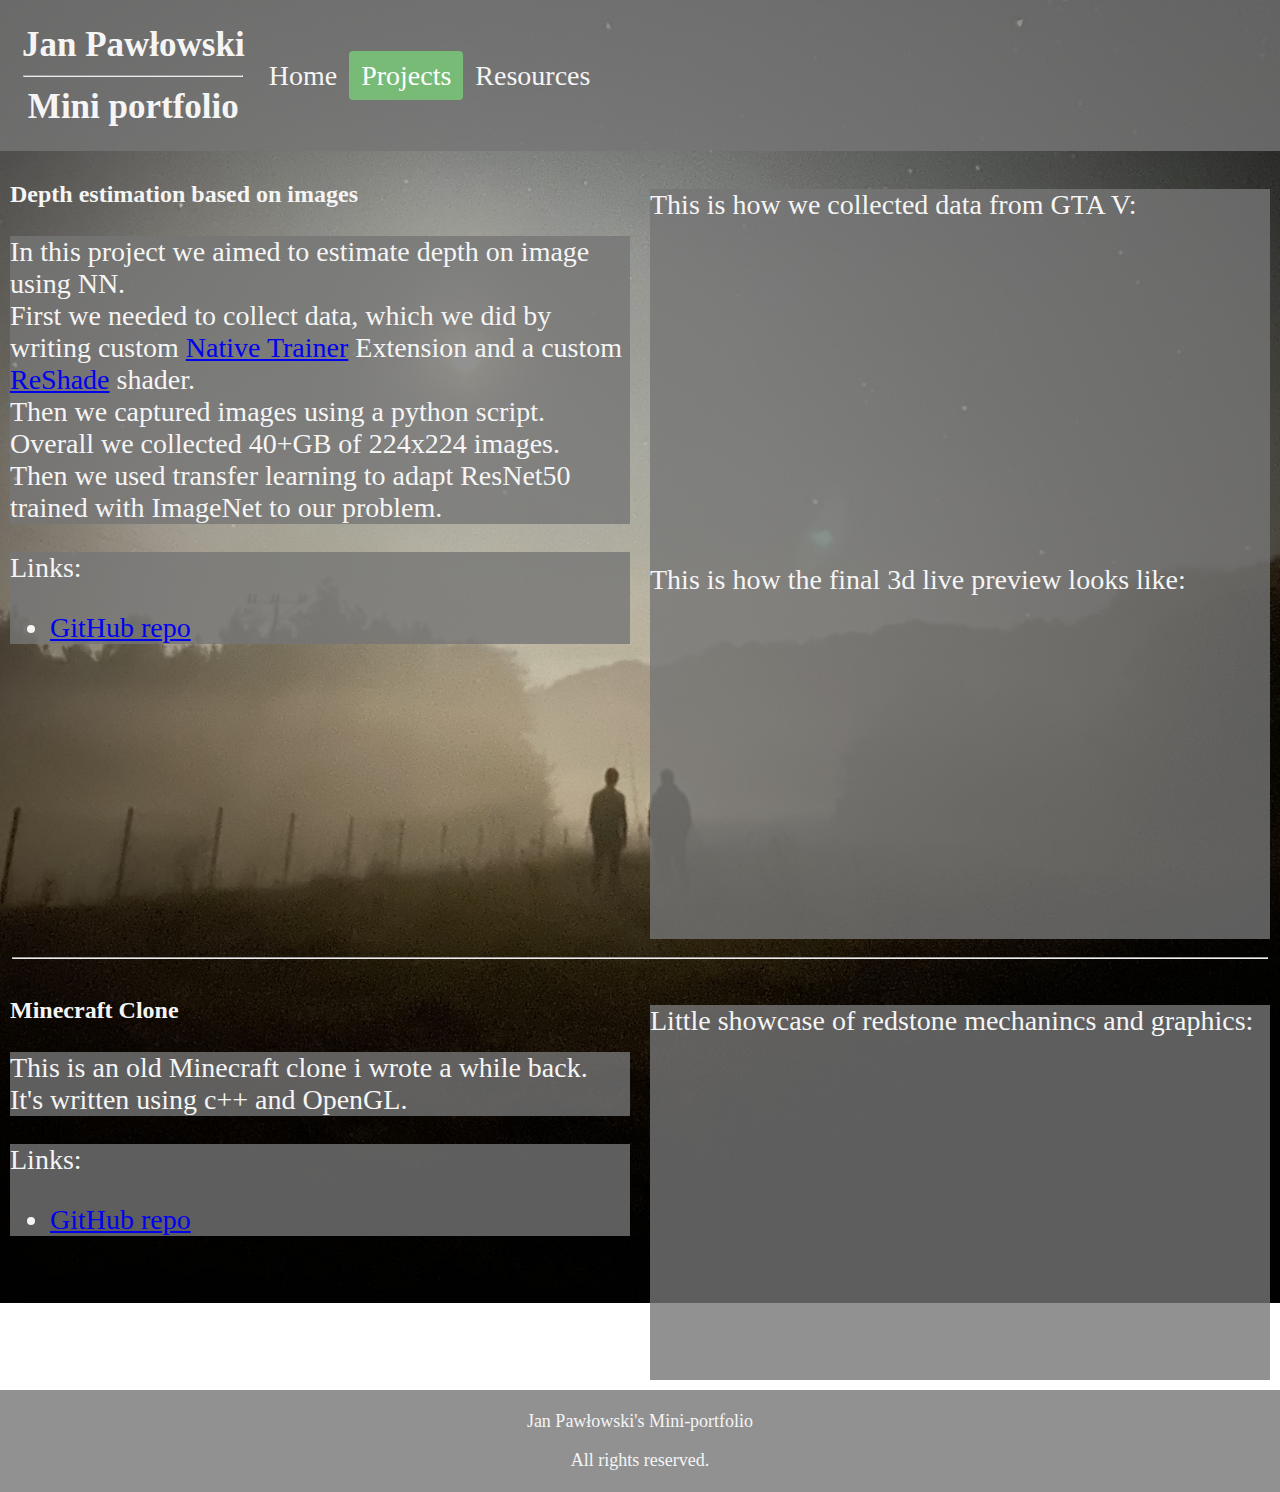
==== projects.html @ 4a51b95c "corrected tags order" ====
<html>

<head>
    <meta charset="UTF-8">
    <link rel="stylesheet" href="styles.css">
</head>

<body>
    <header>
        <nav>
            <a href="index.html" class="logo">Jan Pawłowski<br>
                <hr>Mini portfolio
            </a>
            <a class="inactive" href="index.html">Home</a>
            <a class="active" href="projects.html">Projects</a>
            <a class="inactive" href="resources.html">Resources</a>
        </nav>
    </header>

    <!-- Depth estimation -->
    <div>
        <div class="column-left">
            <h2>Depth estimation based on images</h2>

            <section>
                <p>
                    In this project we aimed to estimate depth on image using NN.
                    <br>
                    First we needed to collect data, which we did by writing custom <a
                        href="https://www.gta5-mods.com/tools/script-hook-v">Native Trainer</a>
                    Extension and a custom <a href="https://reshade.me/">ReShade</a> shader.
                    <br>
                    Then we captured images using a python script.
                    Overall we collected 40+GB of 224x224 images.
                    <br>
                    Then we used transfer learning to adapt ResNet50 trained with ImageNet to our problem.
                </p>
            </section>

            <section>
                <p>
                    Links:
                <ul>
                    <li><a href="https://gitlab.com/kubabalicki/python-project-calculating-depth-from-gta-frames">GitHub
                            repo</a></li>
                </ul>
                </p>
            </section>
        </div>
        <div class="column-right">
            <section>
                <p>
                    This is how we collected data from GTA V:
                    <iframe width="560" height="315" src="https://www.youtube-nocookie.com/embed/aNr1Wo9_q6g"
                        frameborder="0"
                        allow="accelerometer; autoplay; clipboard-write; encrypted-media; gyroscope; picture-in-picture"
                        allowfullscreen></iframe>
                </p>

                <p>
                    This is how the final 3d live preview looks like:
                </p>
                <iframe width="560" height="315" src="https://www.youtube-nocookie.com/embed/pUyrJXh09bE"
                    frameborder="0"
                    allow="accelerometer; autoplay; clipboard-write; encrypted-media; gyroscope; picture-in-picture"
                    allowfullscreen></iframe>
            </section>
        </div>
    </div>

    <hr>
    <!-- Minecraft clone -->
    <div>
        <div class="column-left">
            <h2>Minecraft Clone</h2>

            <section>
                <p>
                    This is an old Minecraft clone i wrote a while back.
                    <br>
                    It's written using c++ and OpenGL.
                </p>
            </section>

            <section>
                <p>
                    Links:
                <ul>
                    <li><a href="https://github.com/janpawlowskiof/MinecraftClone2.0">GitHub repo</a></li>
                </ul>
                </p>
            </section>
        </div>
        <div class="column-right">
            <section>
                <p>
                    Little showcase of redstone mechanincs and graphics:
                </p>
                <iframe width="560" height="315" src="https://www.youtube.com/embed/dhI2U1GPwTo" frameborder="0"
                allow="accelerometer; autoplay; clipboard-write; encrypted-media; gyroscope; picture-in-picture"
                    allowfullscreen></iframe>
            </section>
        </div>
    </div>

    <footer>
        <p>Jan Pawłowski's Mini-portfolio</p>
        <p>All rights reserved.</p>
    </footer>
</body>

</html>
---- styles.css ----
body{
  background-image: url('bg_image.jpg');
  background-repeat: no-repeat;
  background-attachment: fixed;
  background-size: cover;
  background-position: center; 
  box-sizing: border-box;
  display:flex; 
  flex-direction:column; 
  height:100%;
  margin:0;
}


h2 {
    color: whitesmoke;
    text-align: left;
}

p, li {
    font-family: verdana;
    font-size: 28px;
    color: whitesmoke;
}


.column-left, .column-right {
  float: left;
  width: 50%;
  padding: 10px;
  box-sizing: border-box;
  display: block;
}


nav {
    overflow: hidden;
    background-color: rgba(117, 117, 117, 0.8);
    padding: 20px 10px;
    display:flex;
    flex-direction: row;
}
  
hr {
  color: whitesmoke;
  width: 98%;  
}

nav a {
  color: whitesmoke;
  text-align: center;
  padding: 12px;
  text-decoration: none;
  font-size: 28px;
  line-height: 25px;
  border-radius: 4px;
  align-self: center;
}

nav a.logo {
  font-size: 35px;
  font-weight: bold;
}

nav a:hover {
  background-color: #999;
  color: white;
}

nav a.active {
  background-color: #7b7;
  color: white;
}

img {
  float: right;
  max-width: 400px;
  margin-left: auto;
  margin-right: auto;
  width: 30%;
}

section {
  background-color: rgba(117, 117, 117, 0.8);
}

footer {
  /* min-height: 70px; */
  margin-top: auto;
  text-align: center;
  padding: 3px;
  background-color: rgba(117, 117, 117, 0.8);
  color: whitesmoke;
}

footer p {
  font-size: 18px;
}

@media screen and (max-width: 800px) {
  nav {
    flex-direction: column;
  }

  nav a {
    text-align: left;
    width: 95%;
  }
}

@media screen and (max-width: 1024px) {
  .column-left, .column-right {
    width: 100%;
  }
}
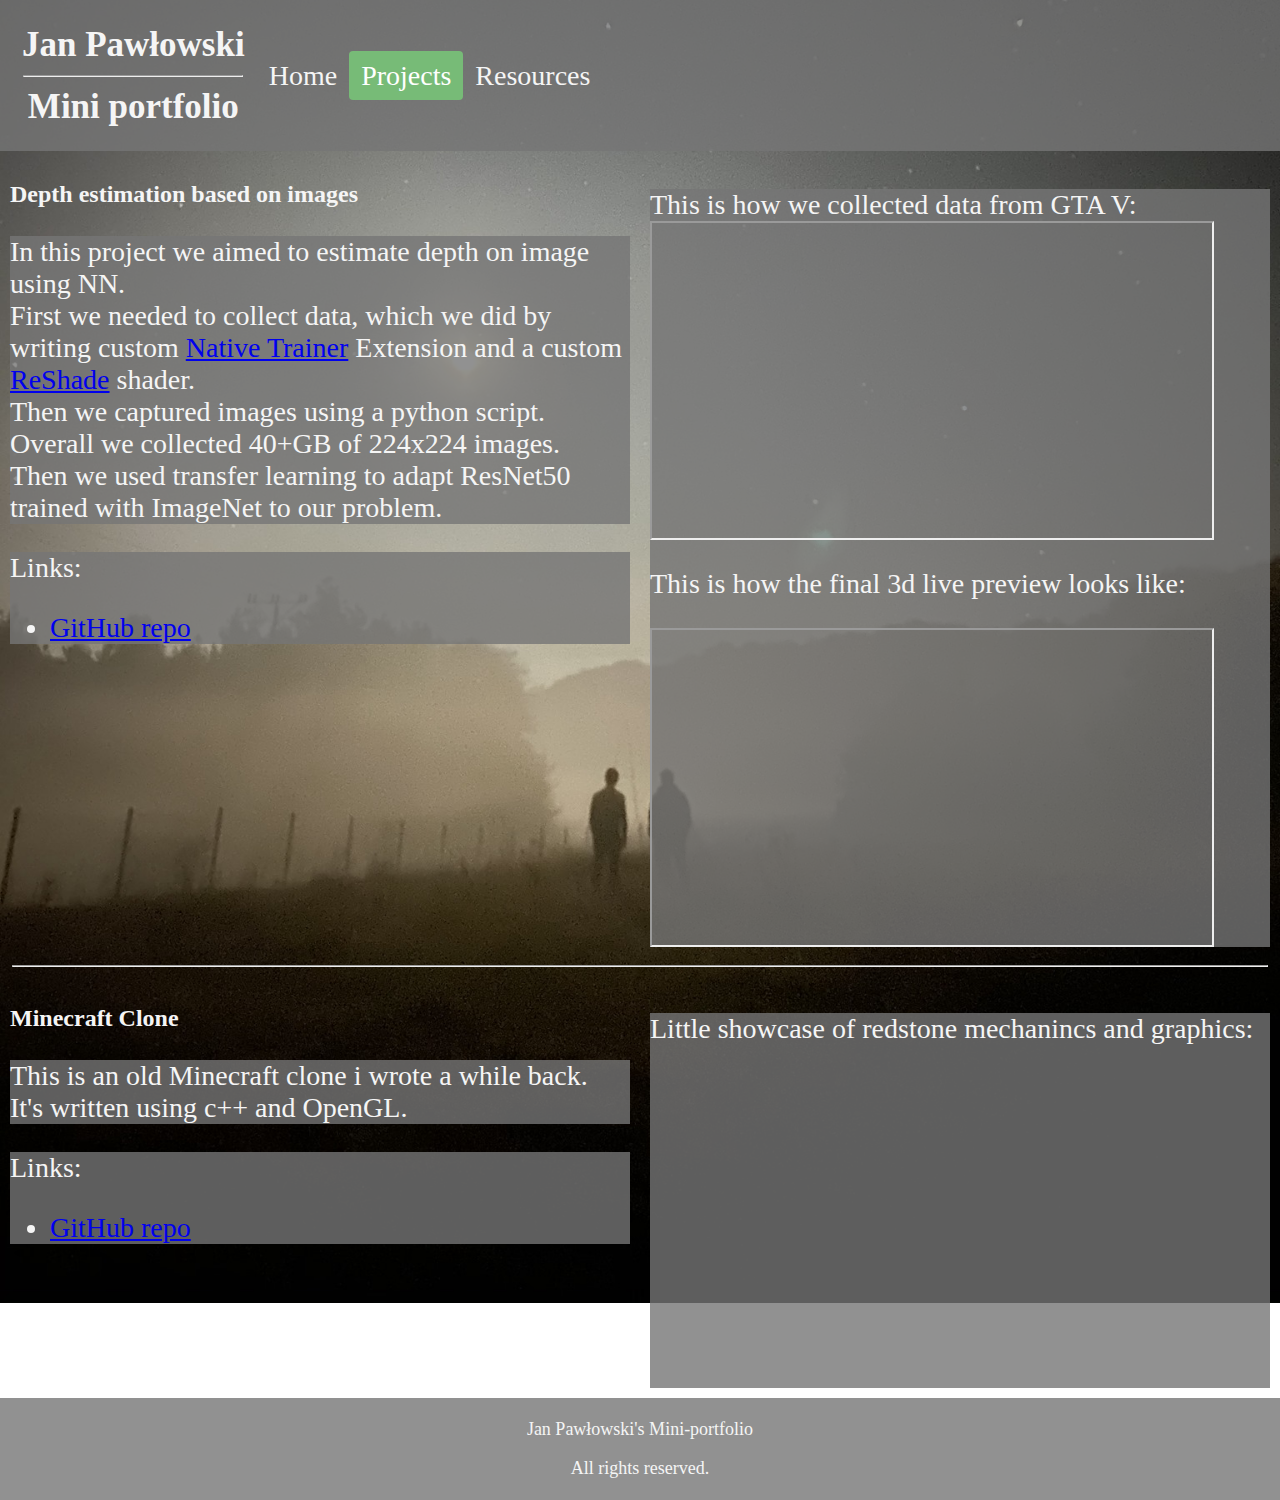
==== commit c5173e9c: "updated meta" ====
--- a/projects.html
+++ b/projects.html
@@ -1,7 +1,8 @@
-<html>
+<!DOCTYPE html lang="pl">
 
 <head>
     <meta charset="UTF-8">
+    <title>Jan Pawłowski - Projects</title>
     <link rel="stylesheet" href="styles.css">
 </head>
 
@@ -51,18 +52,16 @@
             <section>
                 <p>
                     This is how we collected data from GTA V:
-                    <iframe width="560" height="315" src="https://www.youtube-nocookie.com/embed/aNr1Wo9_q6g"
-                        frameborder="0"
-                        allow="accelerometer; autoplay; clipboard-write; encrypted-media; gyroscope; picture-in-picture"
+                    <iframe width="560" height="315" src="https://www.youtube-nocookie.com/embed/aNr1Wo9_q6g?autoplay=1&mute=1&loop=1"
+                        allow="autoplay;"
                         allowfullscreen></iframe>
                 </p>
 
                 <p>
                     This is how the final 3d live preview looks like:
                 </p>
-                <iframe width="560" height="315" src="https://www.youtube-nocookie.com/embed/pUyrJXh09bE"
-                    frameborder="0"
-                    allow="accelerometer; autoplay; clipboard-write; encrypted-media; gyroscope; picture-in-picture"
+                <iframe width="560" height="315" src="https://www.youtube-nocookie.com/embed/pUyrJXh09bE?autoplay=1&mute=1&loop=1"
+                    allow="autoplay;"
                     allowfullscreen></iframe>
             </section>
         </div>
@@ -96,8 +95,8 @@
                 <p>
                     Little showcase of redstone mechanincs and graphics:
                 </p>
-                <iframe width="560" height="315" src="https://www.youtube.com/embed/dhI2U1GPwTo" frameborder="0"
-                allow="accelerometer; autoplay; clipboard-write; encrypted-media; gyroscope; picture-in-picture"
+                <iframe width="560" height="315" src="https://www.youtube.com/embed/dhI2U1GPwTo?autoplay=1&mute=1&loop=1" frameborder="0"
+                allow="autoplay;"
                     allowfullscreen></iframe>
             </section>
         </div>
@@ -109,4 +108,4 @@
     </footer>
 </body>
 
-</html>+</html>
--- a/styles.css
+++ b/styles.css
@@ -97,6 +97,10 @@
   font-size: 18px;
 }
 
+iframe {
+  frameborder: 0px
+}
+
 @media screen and (max-width: 800px) {
   nav {
     flex-direction: column;
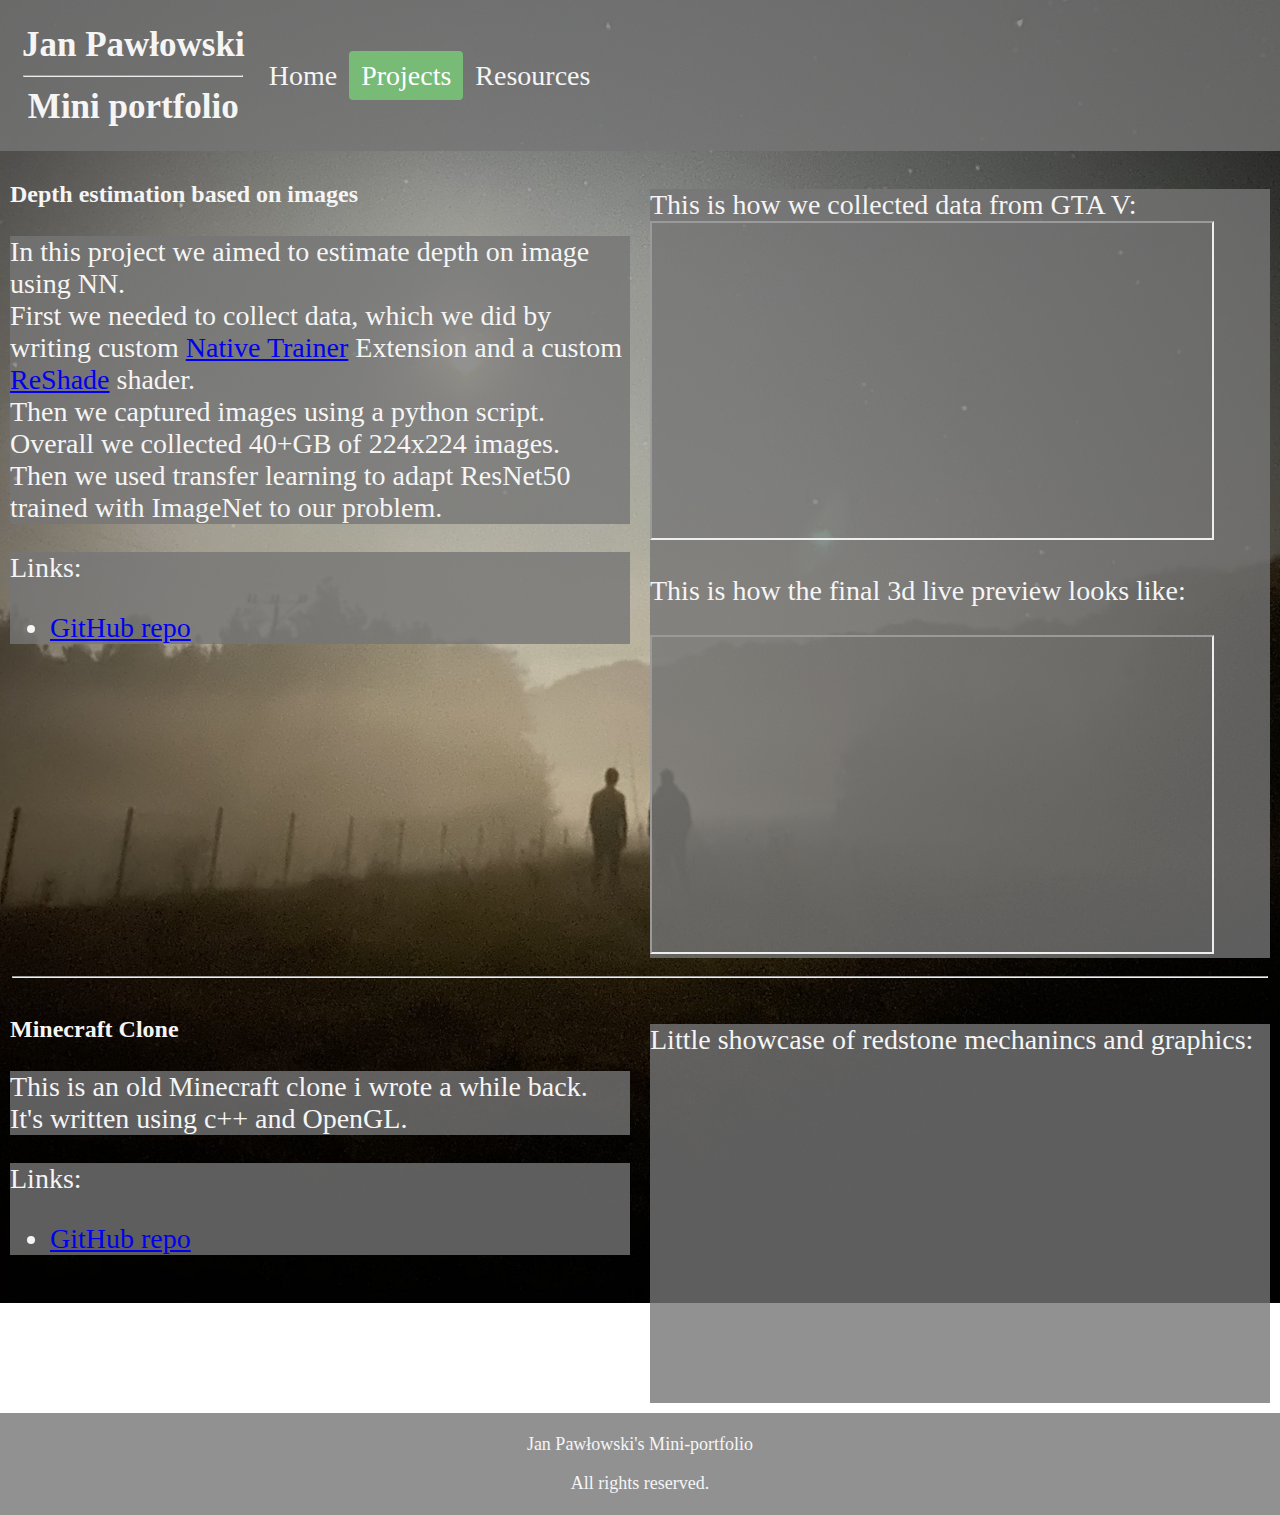
==== commit cb8777d0: "updated doctype" ====
--- a/projects.html
+++ b/projects.html
@@ -1,4 +1,5 @@
-<!DOCTYPE html lang="pl">
+<!DOCTYPE html>
+<html lang="pl">
 
 <head>
     <meta charset="UTF-8">
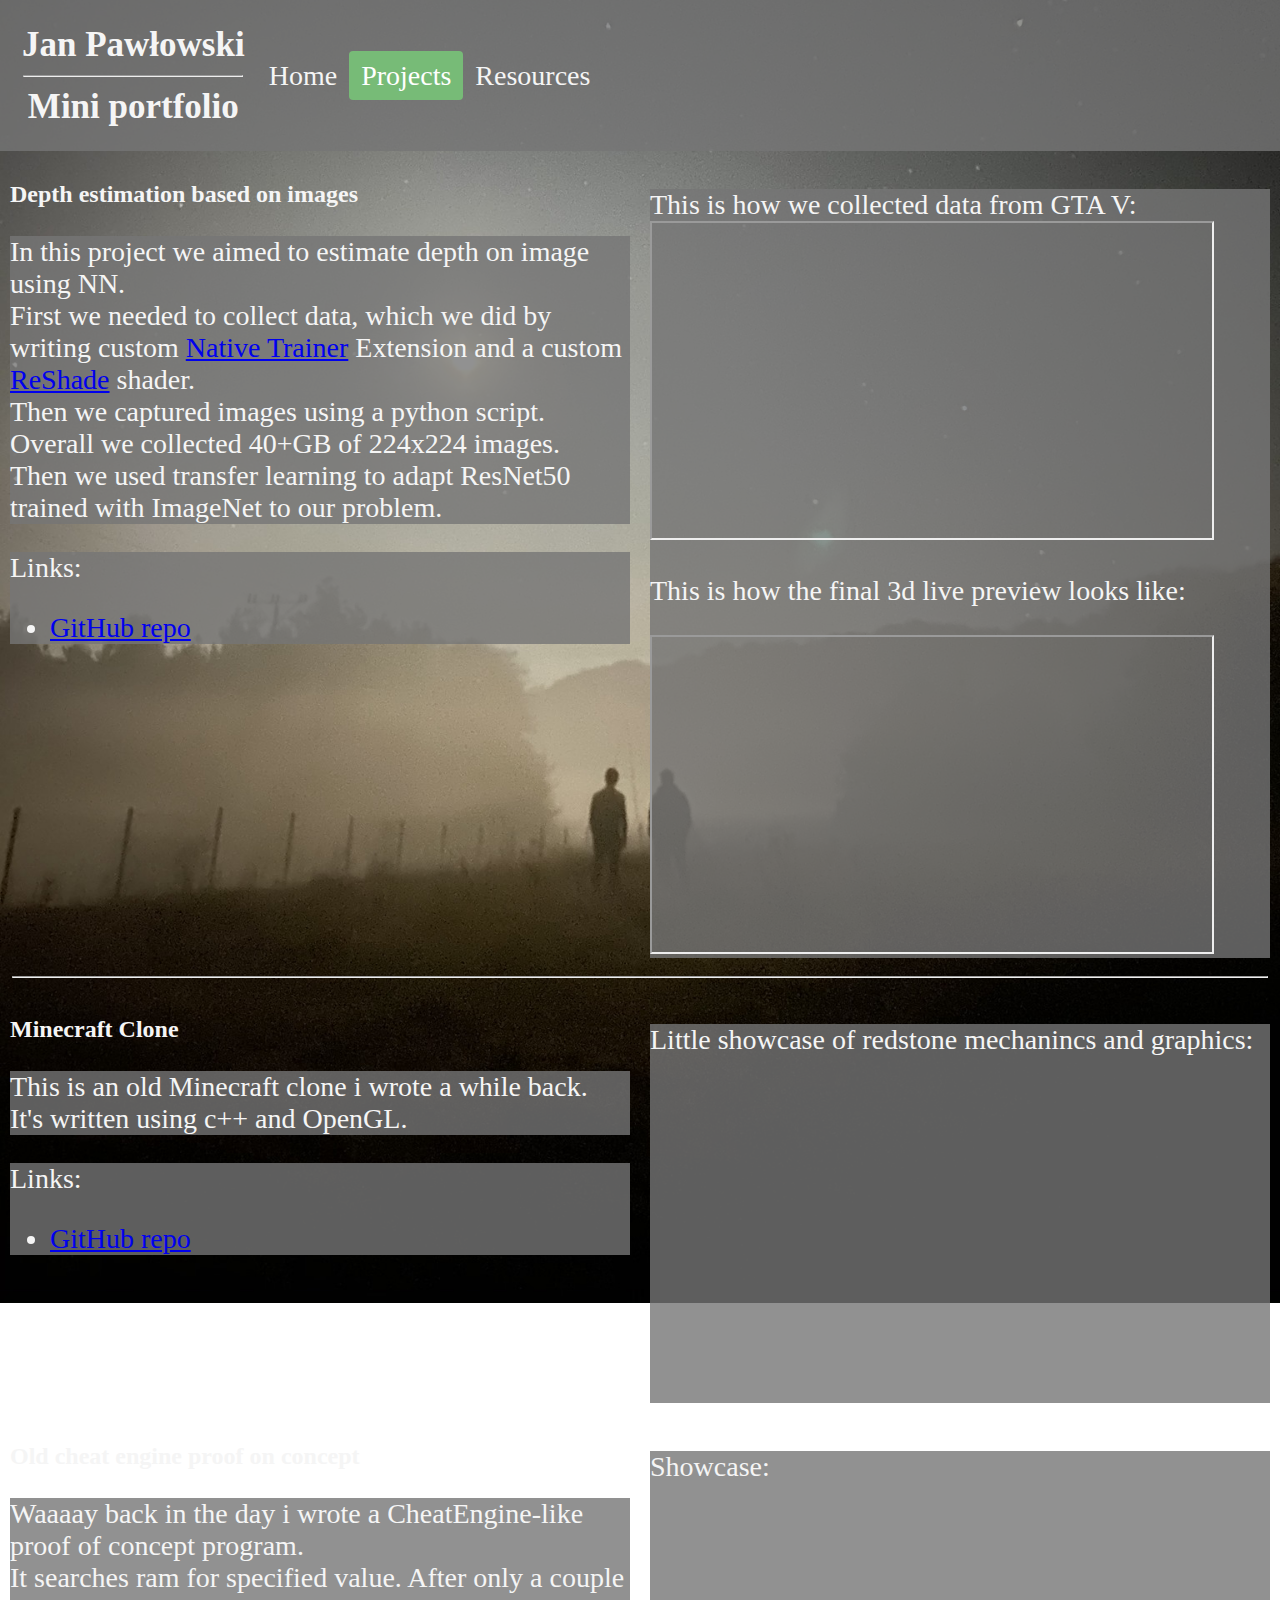
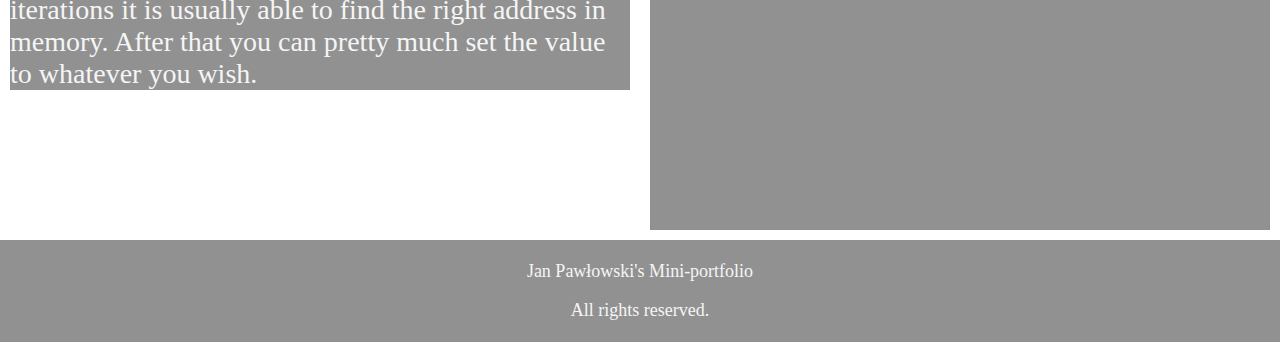
==== commit 4ae72175: "updated text" ====
--- a/projects.html
+++ b/projects.html
@@ -103,6 +103,32 @@
         </div>
     </div>
 
+        <!-- Memory reading? -->
+        <div>
+            <div class="column-left">
+                <h2>Old cheat engine proof on concept</h2>
+    
+                <section>
+                    <p>
+                        Waaaay back in the day i wrote a CheatEngine-like proof of concept program.
+                        <br>
+                        It searches ram for specified value. After only a couple iterations it is usually able to find the right address in memory.
+                        After that you can pretty much set the value to whatever you wish.
+                    </p>
+                </section>
+            </div>
+            <div class="column-right">
+                <section>
+                    <p>
+                        Showcase:
+                    </p>
+                    <iframe width="560" height="315" src="https://www.youtube.com/embed/gtEg0cpOeLU?autoplay=1&mute=1&loop=1" frameborder="0"
+                    allow="autoplay;"
+                        allowfullscreen></iframe>
+                </section>
+            </div>
+        </div>
+
     <footer>
         <p>Jan Pawłowski's Mini-portfolio</p>
         <p>All rights reserved.</p>
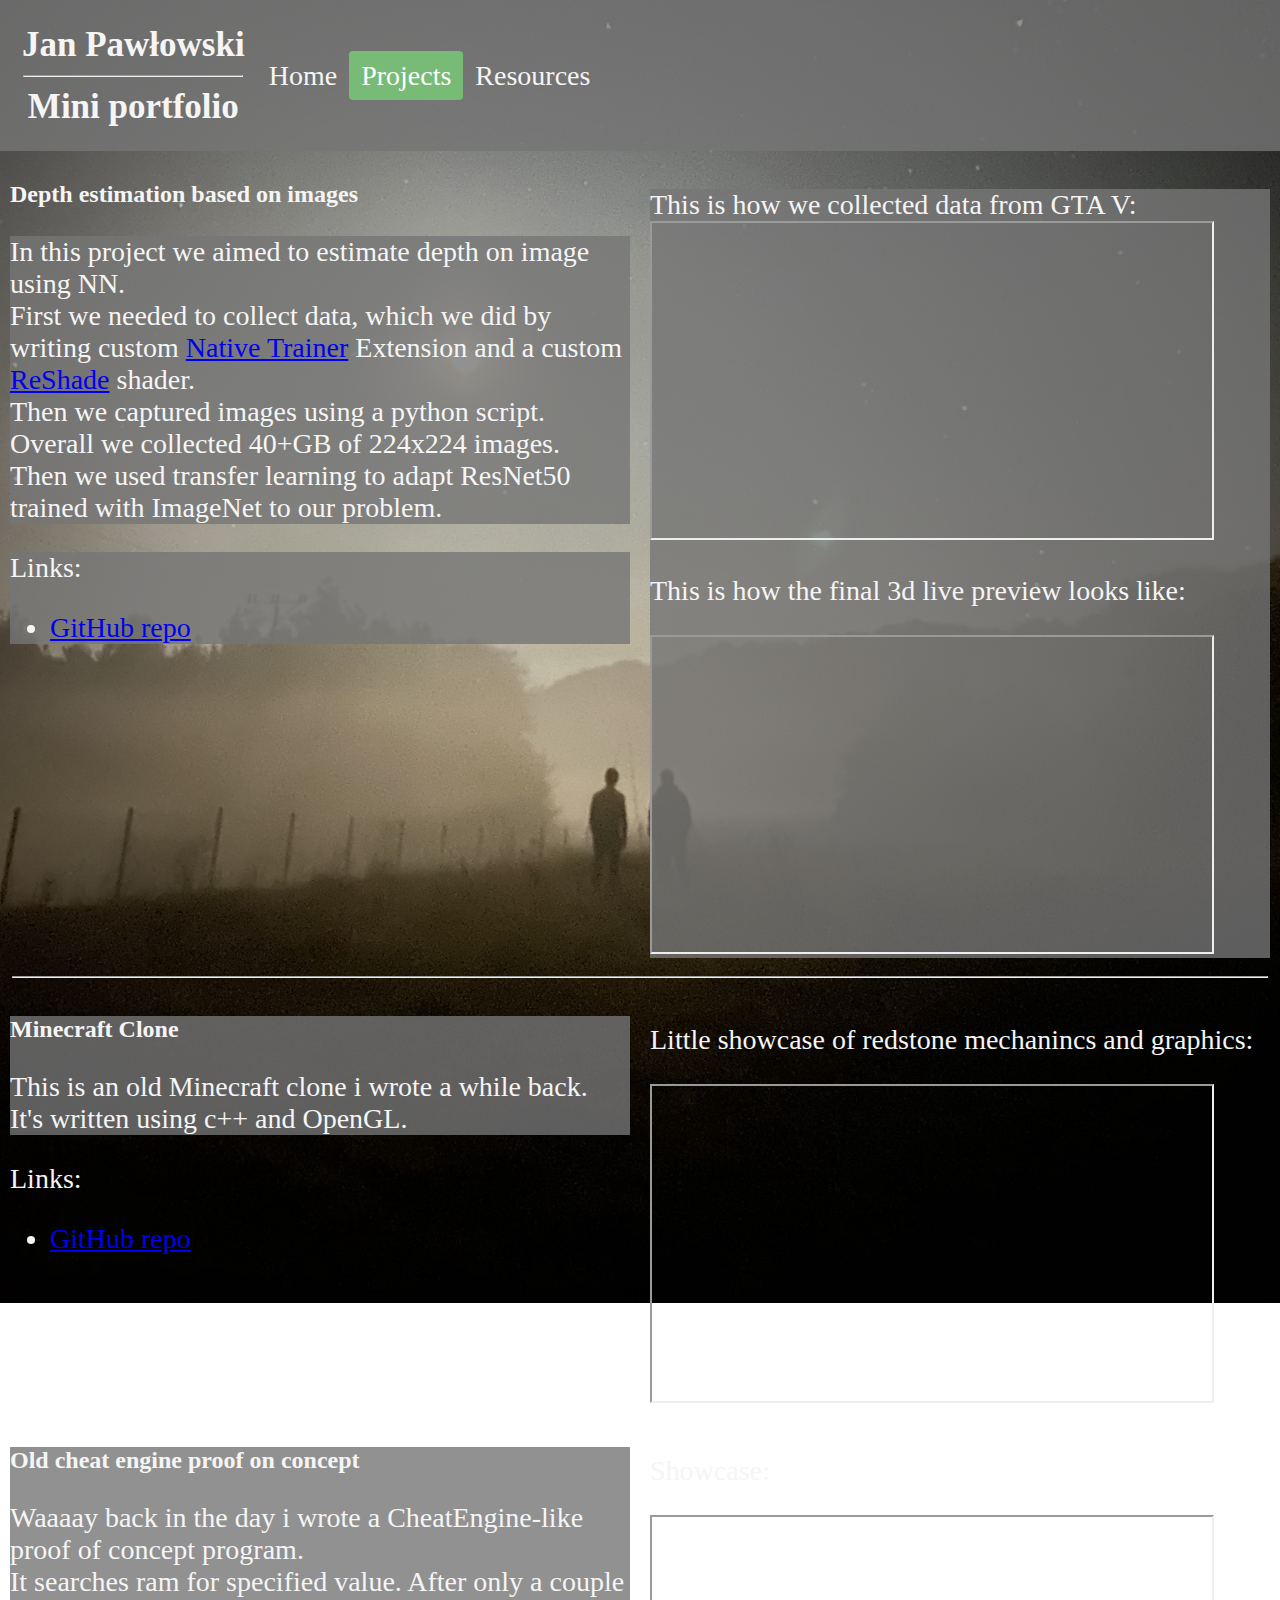
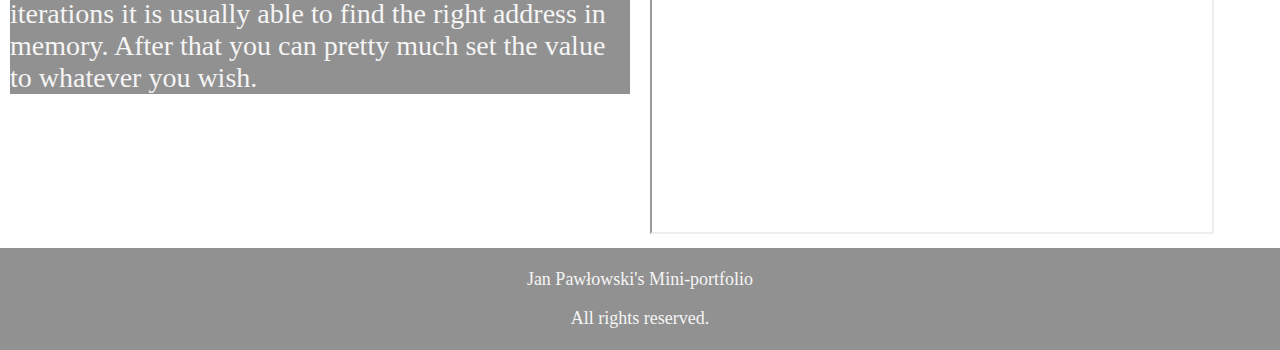
==== commit a2fb8d26: "we never run out of style" ====
--- a/projects.html
+++ b/projects.html
@@ -42,11 +42,11 @@
             <section>
                 <p>
                     Links:
+                </p>
                 <ul>
                     <li><a href="https://gitlab.com/kubabalicki/python-project-calculating-depth-from-gta-frames">GitHub
                             repo</a></li>
                 </ul>
-                </p>
             </section>
         </div>
         <div class="column-right">
@@ -72,60 +72,54 @@
     <!-- Minecraft clone -->
     <div>
         <div class="column-left">
+            <section>
             <h2>Minecraft Clone</h2>
-
-            <section>
-                <p>
-                    This is an old Minecraft clone i wrote a while back.
-                    <br>
-                    It's written using c++ and OpenGL.
-                </p>
+            <p>
+                This is an old Minecraft clone i wrote a while back.
+                <br>
+                It's written using c++ and OpenGL.
+            </p>
             </section>
 
-            <section>
-                <p>
-                    Links:
+            <aside>
+                <p>Links:</p>
                 <ul>
                     <li><a href="https://github.com/janpawlowskiof/MinecraftClone2.0">GitHub repo</a></li>
                 </ul>
-                </p>
-            </section>
+            </aside>
         </div>
         <div class="column-right">
-            <section>
+            <aside>
                 <p>
                     Little showcase of redstone mechanincs and graphics:
                 </p>
-                <iframe width="560" height="315" src="https://www.youtube.com/embed/dhI2U1GPwTo?autoplay=1&mute=1&loop=1" frameborder="0"
-                allow="autoplay;"
-                    allowfullscreen></iframe>
-            </section>
+                <iframe width="560" height="315" src="https://www.youtube.com/embed/dhI2U1GPwTo?autoplay=1&mute=1&loop=1"
+                allow="autoplay;" allowfullscreen></iframe>
+            </aside>
         </div>
     </div>
 
         <!-- Memory reading? -->
         <div>
             <div class="column-left">
+                <section>
                 <h2>Old cheat engine proof on concept</h2>
-    
-                <section>
-                    <p>
-                        Waaaay back in the day i wrote a CheatEngine-like proof of concept program.
-                        <br>
-                        It searches ram for specified value. After only a couple iterations it is usually able to find the right address in memory.
-                        After that you can pretty much set the value to whatever you wish.
-                    </p>
+                <p>
+                    Waaaay back in the day i wrote a CheatEngine-like proof of concept program.
+                    <br>
+                    It searches ram for specified value. After only a couple iterations it is usually able to find the right address in memory.
+                    After that you can pretty much set the value to whatever you wish.
+                </p>
                 </section>
             </div>
             <div class="column-right">
-                <section>
+                <aside>
                     <p>
                         Showcase:
                     </p>
-                    <iframe width="560" height="315" src="https://www.youtube.com/embed/gtEg0cpOeLU?autoplay=1&mute=1&loop=1" frameborder="0"
-                    allow="autoplay;"
-                        allowfullscreen></iframe>
-                </section>
+                    <iframe width="560" height="315" src="https://www.youtube.com/embed/gtEg0cpOeLU?autoplay=1&mute=1&loop=1"
+                    allow="autoplay;" allowfullscreen></iframe>
+                </aside>
             </div>
         </div>
 
--- a/styles.css
+++ b/styles.css
@@ -12,7 +12,7 @@
 }
 
 
-h2 {
+h2, h6 {
     color: whitesmoke;
     text-align: left;
 }
@@ -97,10 +97,6 @@
   font-size: 18px;
 }
 
-iframe {
-  frameborder: 0px
-}
-
 @media screen and (max-width: 800px) {
   nav {
     flex-direction: column;
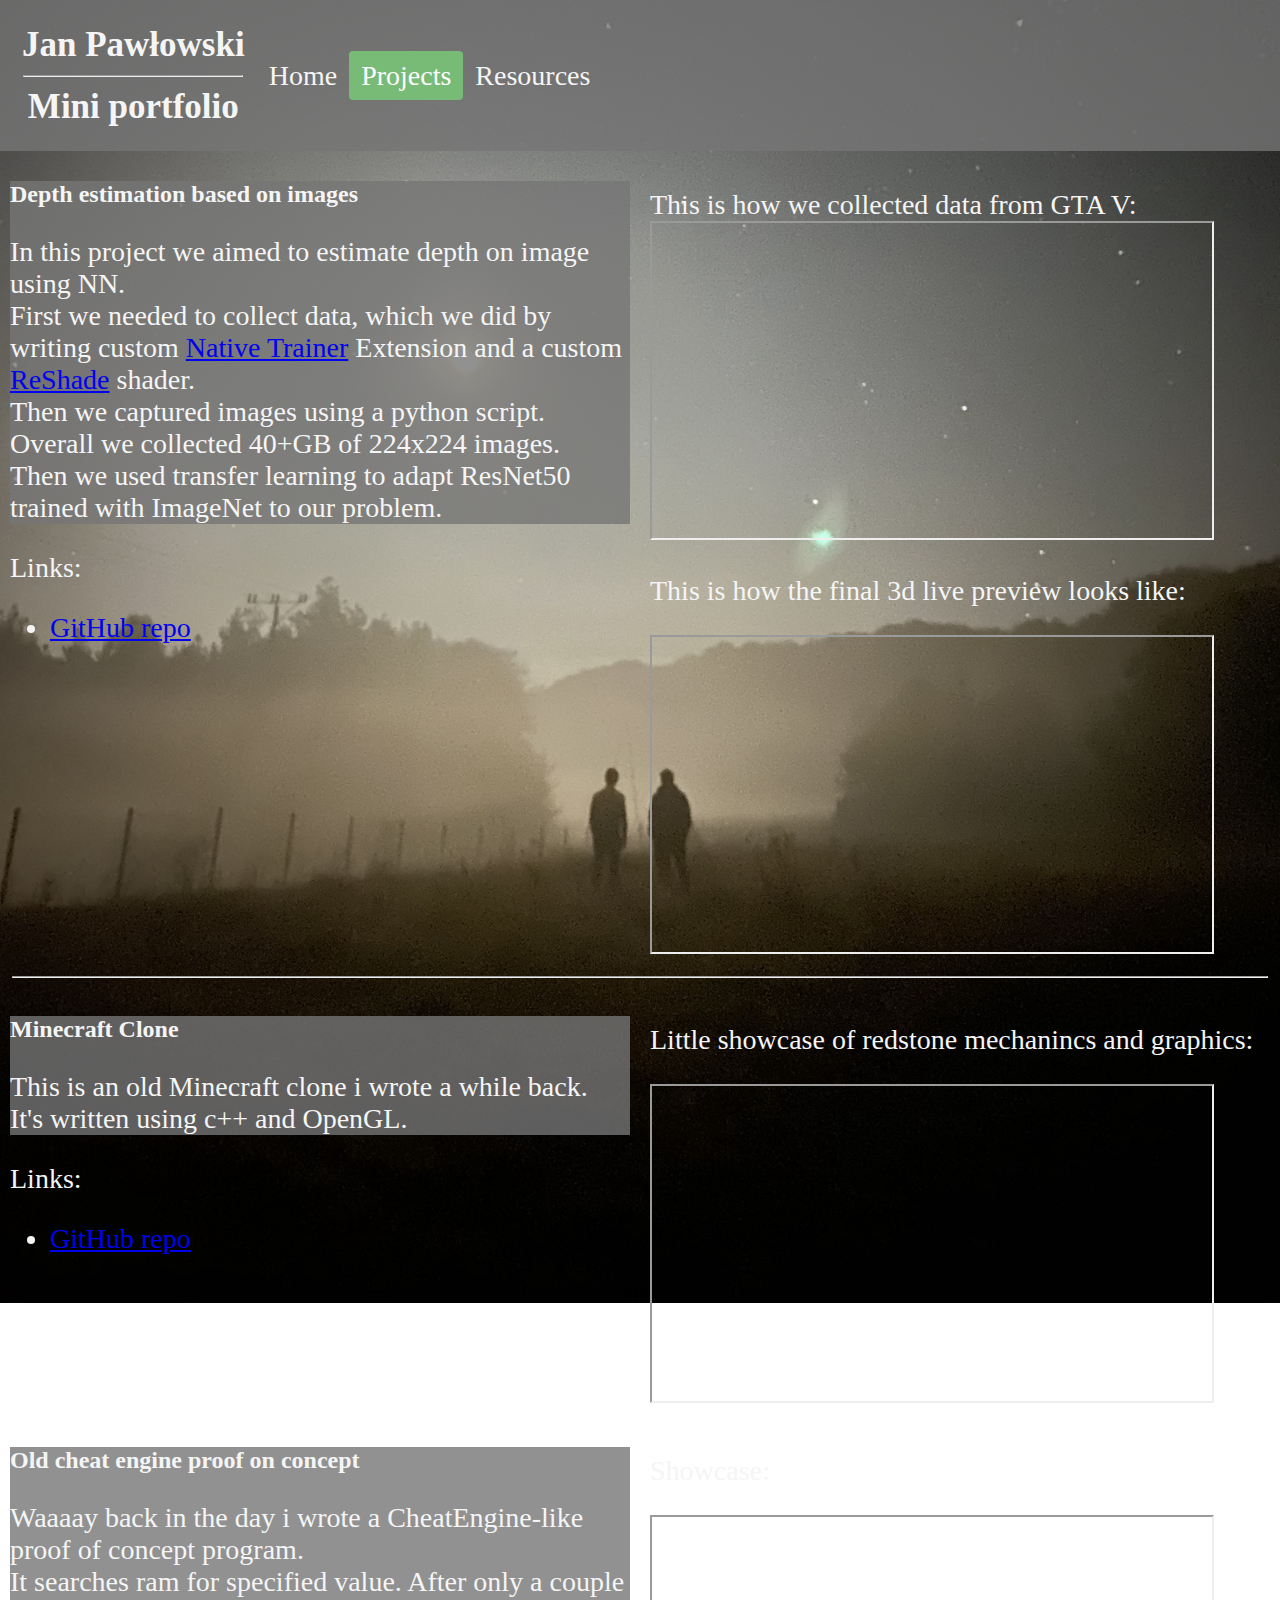
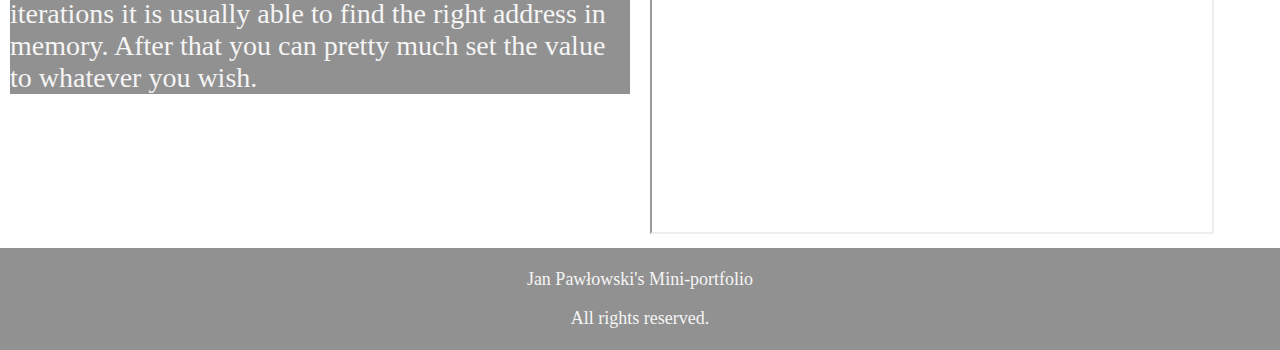
==== commit 49baec5f: "updated style" ====
--- a/projects.html
+++ b/projects.html
@@ -22,9 +22,8 @@
     <!-- Depth estimation -->
     <div>
         <div class="column-left">
-            <h2>Depth estimation based on images</h2>
-
             <section>
+                <h2>Depth estimation based on images</h2>
                 <p>
                     In this project we aimed to estimate depth on image using NN.
                     <br>
@@ -39,7 +38,7 @@
                 </p>
             </section>
 
-            <section>
+            <aside>
                 <p>
                     Links:
                 </p>
@@ -47,10 +46,10 @@
                     <li><a href="https://gitlab.com/kubabalicki/python-project-calculating-depth-from-gta-frames">GitHub
                             repo</a></li>
                 </ul>
-            </section>
+            </aside>
         </div>
         <div class="column-right">
-            <section>
+            <aside>
                 <p>
                     This is how we collected data from GTA V:
                     <iframe width="560" height="315" src="https://www.youtube-nocookie.com/embed/aNr1Wo9_q6g?autoplay=1&mute=1&loop=1"
@@ -64,7 +63,7 @@
                 <iframe width="560" height="315" src="https://www.youtube-nocookie.com/embed/pUyrJXh09bE?autoplay=1&mute=1&loop=1"
                     allow="autoplay;"
                     allowfullscreen></iframe>
-            </section>
+            </aside>
         </div>
     </div>
 
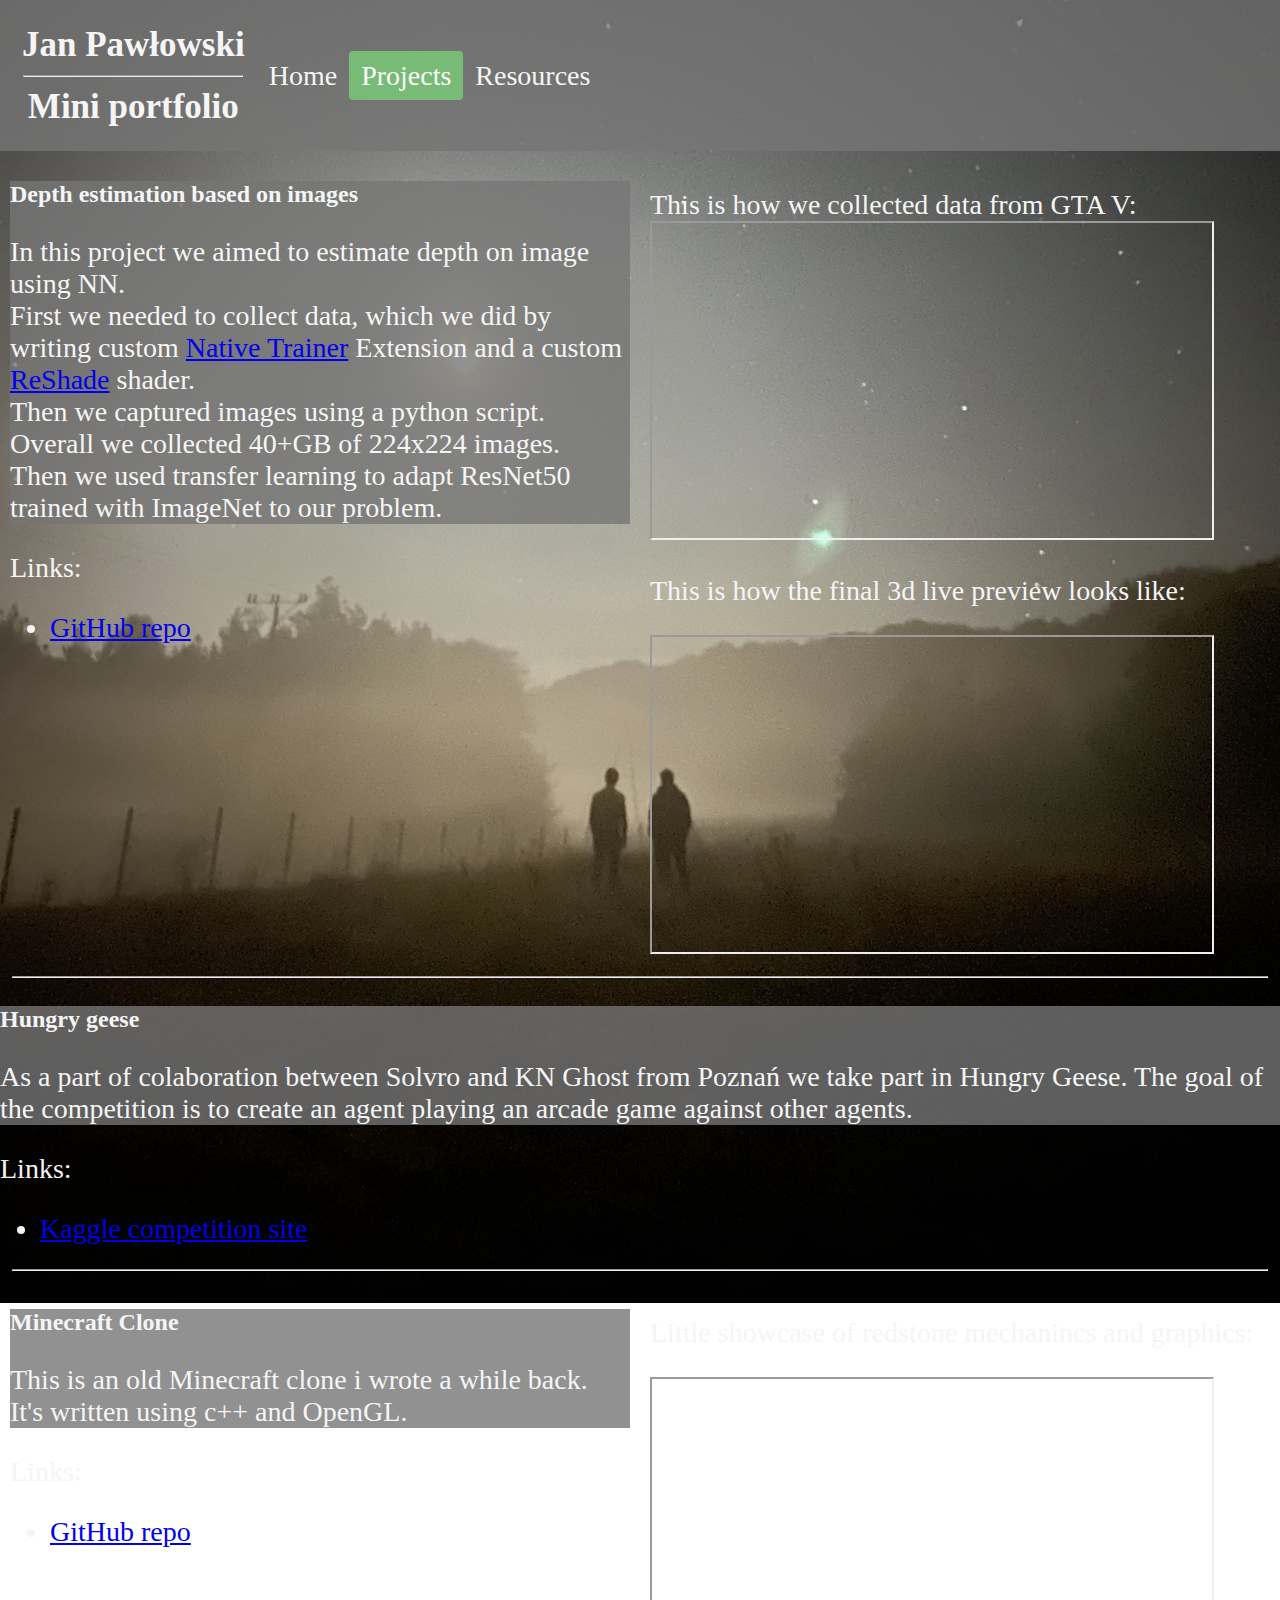
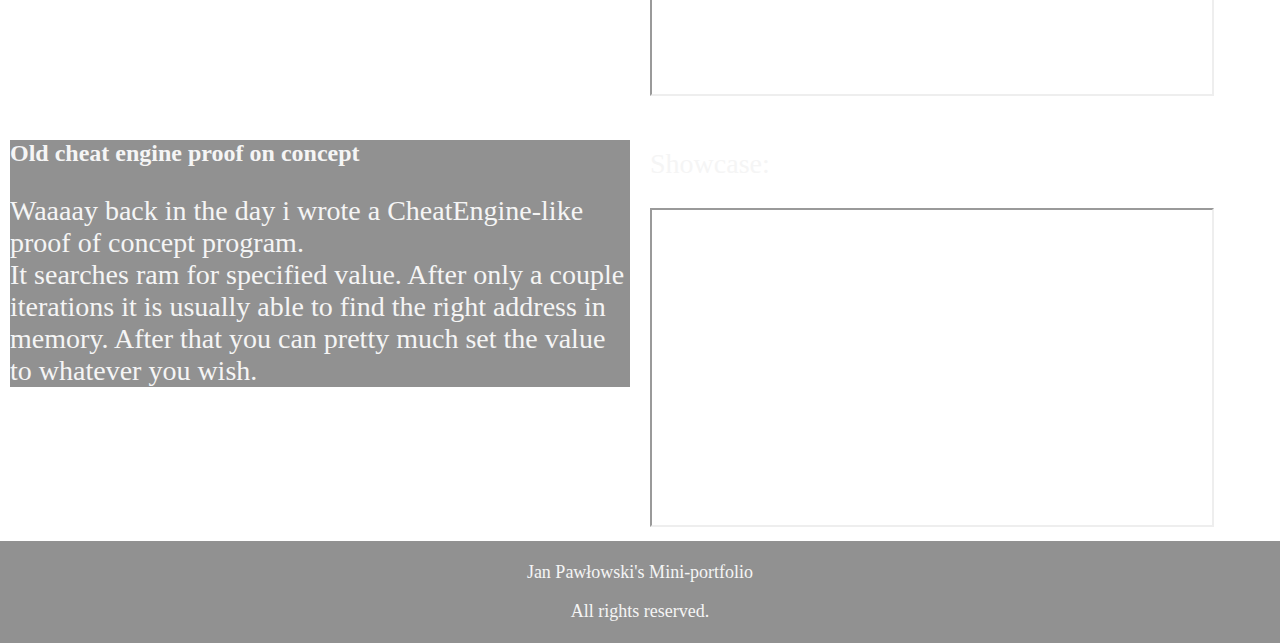
==== commit 345279d3: "hungry geese" ====
--- a/projects.html
+++ b/projects.html
@@ -68,6 +68,29 @@
     </div>
 
     <hr>
+
+
+    <!-- Hungry geese -->
+    <div>
+        <section>
+            <h2>Hungry geese</h2>
+            <p>
+                As a part of colaboration between Solvro and KN Ghost from Poznań we take part in Hungry Geese.
+                The goal of the competition is to create an agent playing an arcade game against other agents.
+            </p>
+        </section>
+
+        <aside>
+            <p>
+                Links:
+            </p>
+            <ul>
+                <li><a href="https://www.kaggle.com/c/hungry-geese">Kaggle competition site</a></li>
+            </ul>
+        </aside>
+    </div>
+    <hr>
+
     <!-- Minecraft clone -->
     <div>
         <div class="column-left">
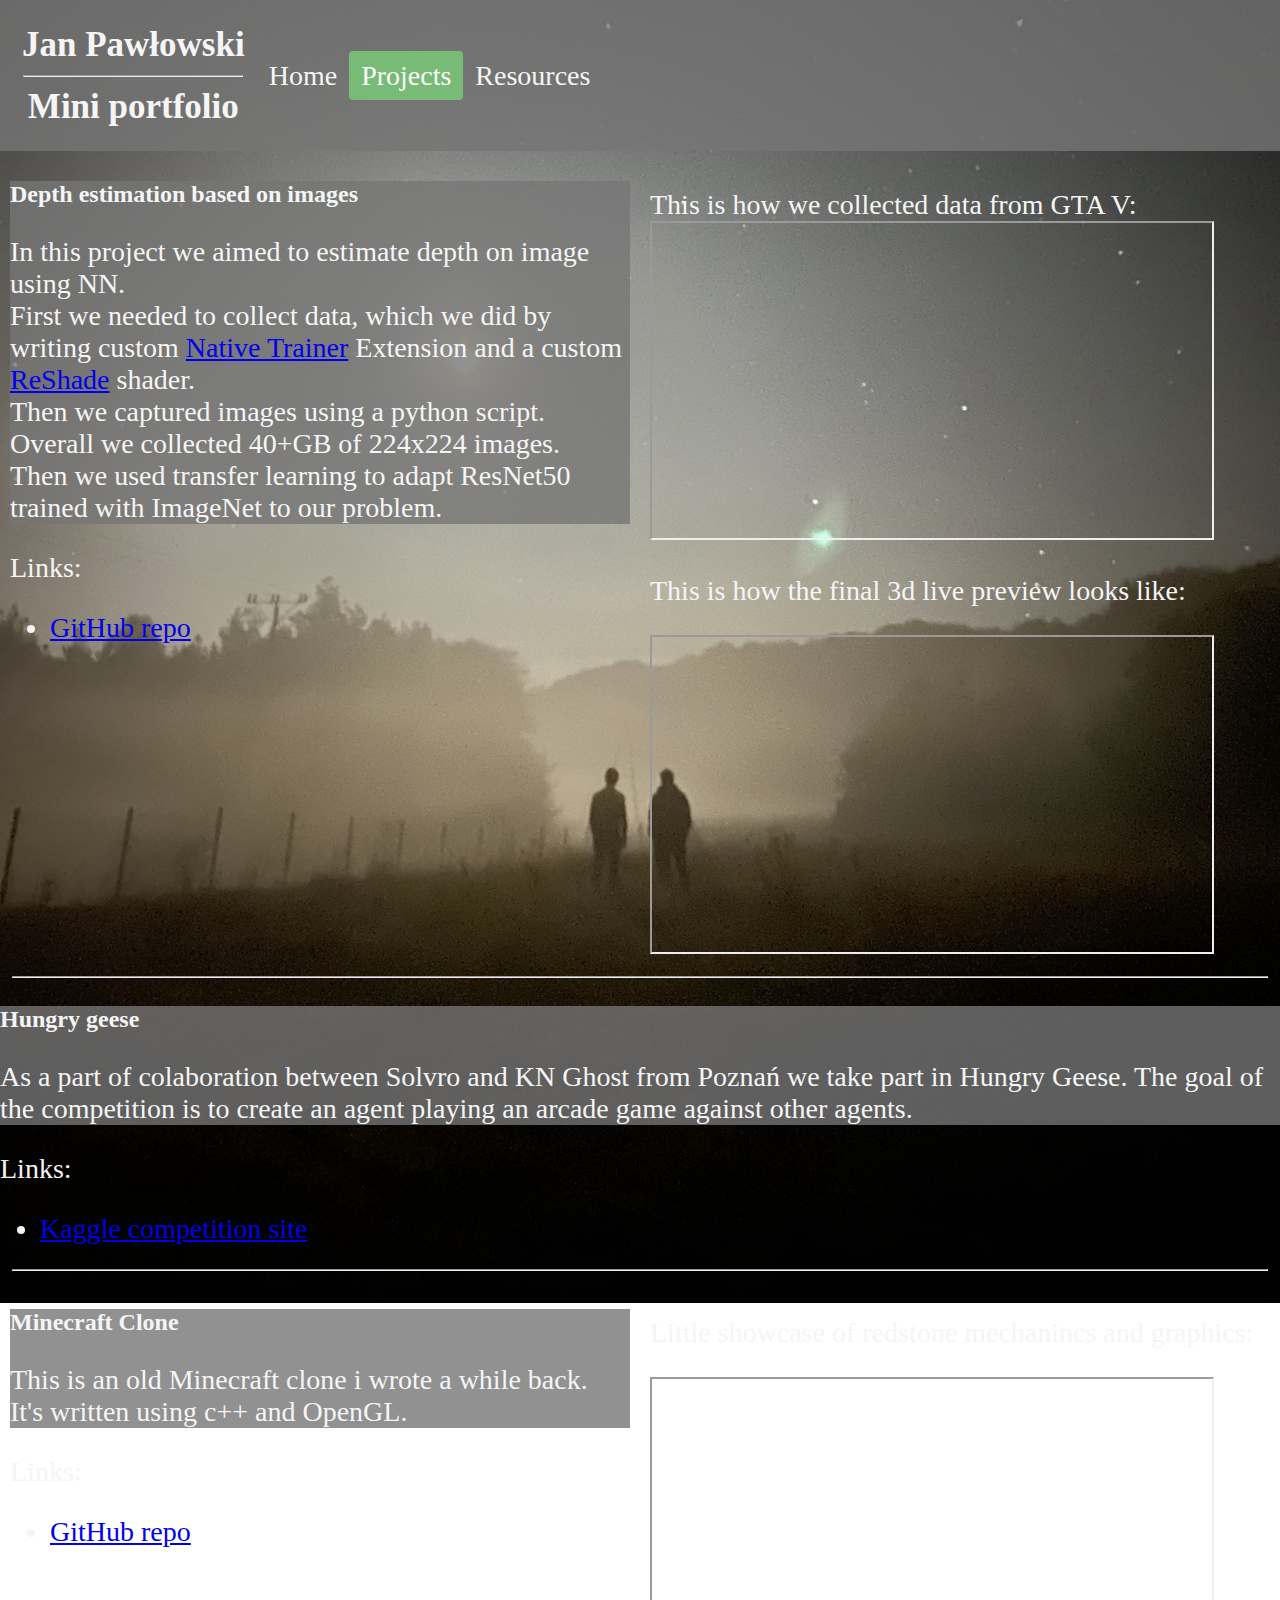
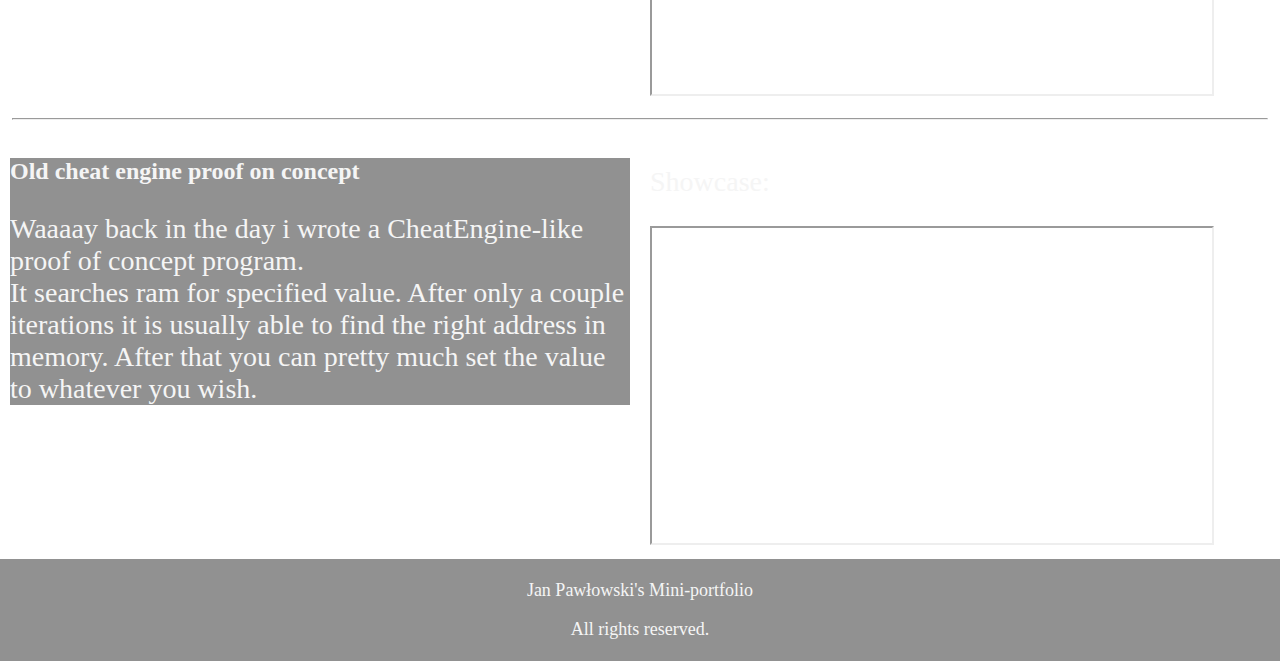
==== commit 663536a7: "added line" ====
--- a/projects.html
+++ b/projects.html
@@ -89,6 +89,7 @@
             </ul>
         </aside>
     </div>
+    
     <hr>
 
     <!-- Minecraft clone -->
@@ -121,29 +122,31 @@
         </div>
     </div>
 
-        <!-- Memory reading? -->
-        <div>
-            <div class="column-left">
-                <section>
-                <h2>Old cheat engine proof on concept</h2>
+    <hr>
+
+    <!-- Memory reading? -->
+    <div>
+        <div class="column-left">
+            <section>
+            <h2>Old cheat engine proof on concept</h2>
+            <p>
+                Waaaay back in the day i wrote a CheatEngine-like proof of concept program.
+                <br>
+                It searches ram for specified value. After only a couple iterations it is usually able to find the right address in memory.
+                After that you can pretty much set the value to whatever you wish.
+            </p>
+            </section>
+        </div>
+        <div class="column-right">
+            <aside>
                 <p>
-                    Waaaay back in the day i wrote a CheatEngine-like proof of concept program.
-                    <br>
-                    It searches ram for specified value. After only a couple iterations it is usually able to find the right address in memory.
-                    After that you can pretty much set the value to whatever you wish.
+                    Showcase:
                 </p>
-                </section>
-            </div>
-            <div class="column-right">
-                <aside>
-                    <p>
-                        Showcase:
-                    </p>
-                    <iframe width="560" height="315" src="https://www.youtube.com/embed/gtEg0cpOeLU?autoplay=1&mute=1&loop=1"
-                    allow="autoplay;" allowfullscreen></iframe>
-                </aside>
-            </div>
+                <iframe width="560" height="315" src="https://www.youtube.com/embed/gtEg0cpOeLU?autoplay=1&mute=1&loop=1"
+                allow="autoplay;" allowfullscreen></iframe>
+            </aside>
         </div>
+    </div>
 
     <footer>
         <p>Jan Pawłowski's Mini-portfolio</p>
--- a/styles.css
+++ b/styles.css
@@ -85,7 +85,7 @@
 }
 
 footer {
-  /* min-height: 70px; */
+  min-height: 70px;
   margin-top: auto;
   text-align: center;
   padding: 3px;
